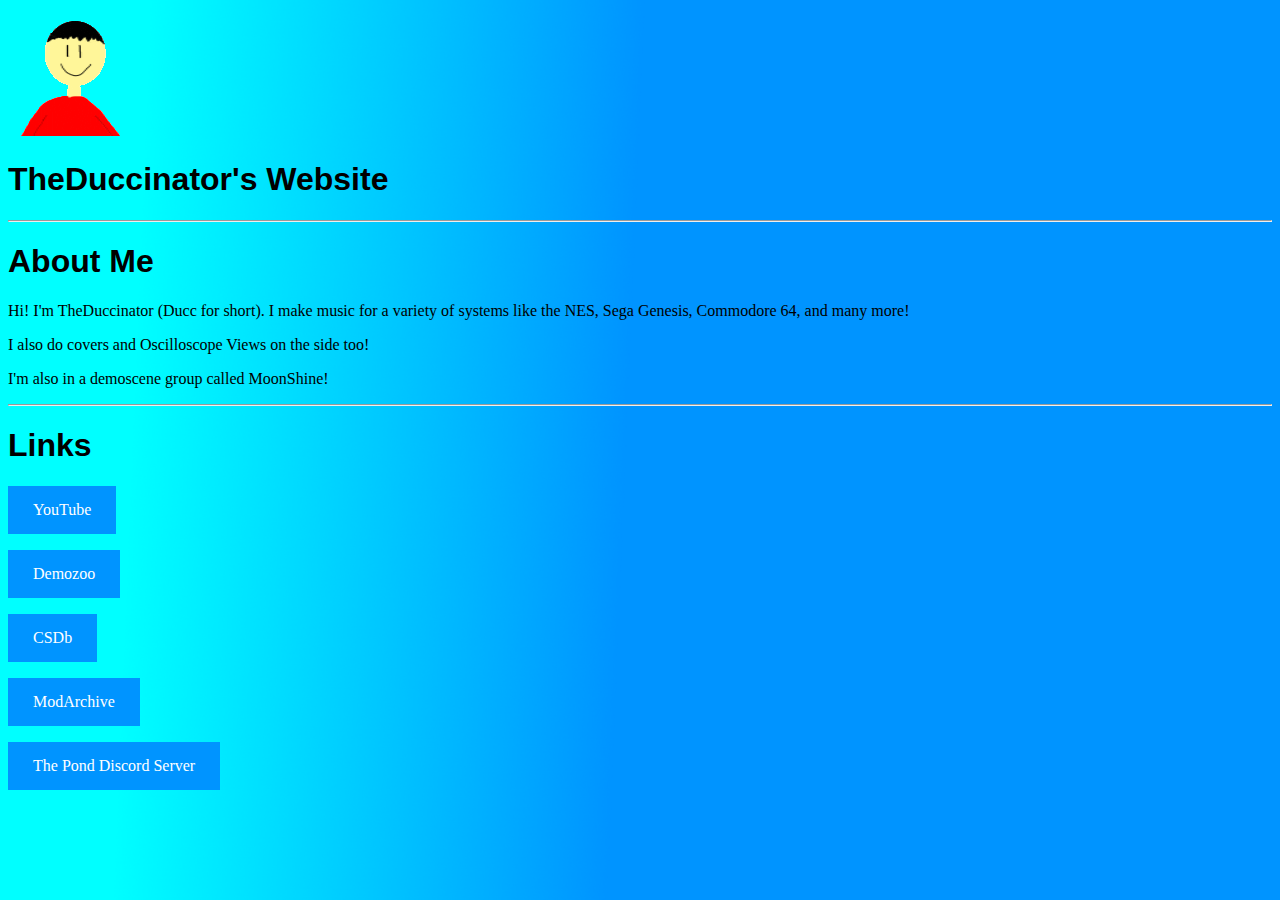
==== index.html @ 30c6f340 "Update index.html" ====
<!DOCTYPE html>
<html>
<head>
<style>
body {
  background-image: url('https://theduccinator.github.io/bg.png');
  background-repeat: no-repeat;
  background-attachment: fixed; 
  background-size: 100% 100%;
}
a:link, a:visited {
  background-color: #0094ff;
  color: white;
  padding: 15px 25px;
  text-align: center;
  text-decoration: none;
  display: inline-block;
}

a:hover, a:active {
  background-color: cyan;
}
</style>
</head>
<body>
<img src="https://theduccinator.github.io/pfp.gif">
    <title>TheDuccinator's Website</title>
    <link rel="icon" type="image/x-icon" href="https://theduccinator.github.io/pfp.ico"
  </head>
  <body>
  <h1 style="font-family:arial;">TheDuccinator's Website</h1>
  <hr>
  <h1 style="font-family:arial;">About Me</h1>
  <p style="font-family:calibri;">Hi! I'm TheDuccinator (Ducc for short). I make music for a variety of systems like the NES, Sega Genesis, Commodore 64, and many more!
  <p style="font-family:calibri;">I also do covers and Oscilloscope Views on the side too!
  <p style="font-family:calibri;">I'm also in a demoscene group called MoonShine!</p>
  <hr>
  
  <h1 style="font-family:arial;">Links</h1>
    <a href="https://www.youtube.com/c/TheDuccinator"target="_blank">YouTube</a></p>
    <a href="https://demozoo.org/sceners/130534/"target="_blank">Demozoo</a></p>
    <a href="https://csdb.dk/scener/?id=37447">CSDb</a></p>
    <a href="https://modarchive.org/index.php?request=view_profile&query=94744">ModArchive</a></p>
    <a href="https://discord.gg/X8VY8F5WXr"target="_blank">The Pond Discord Server</a></p>
<body>
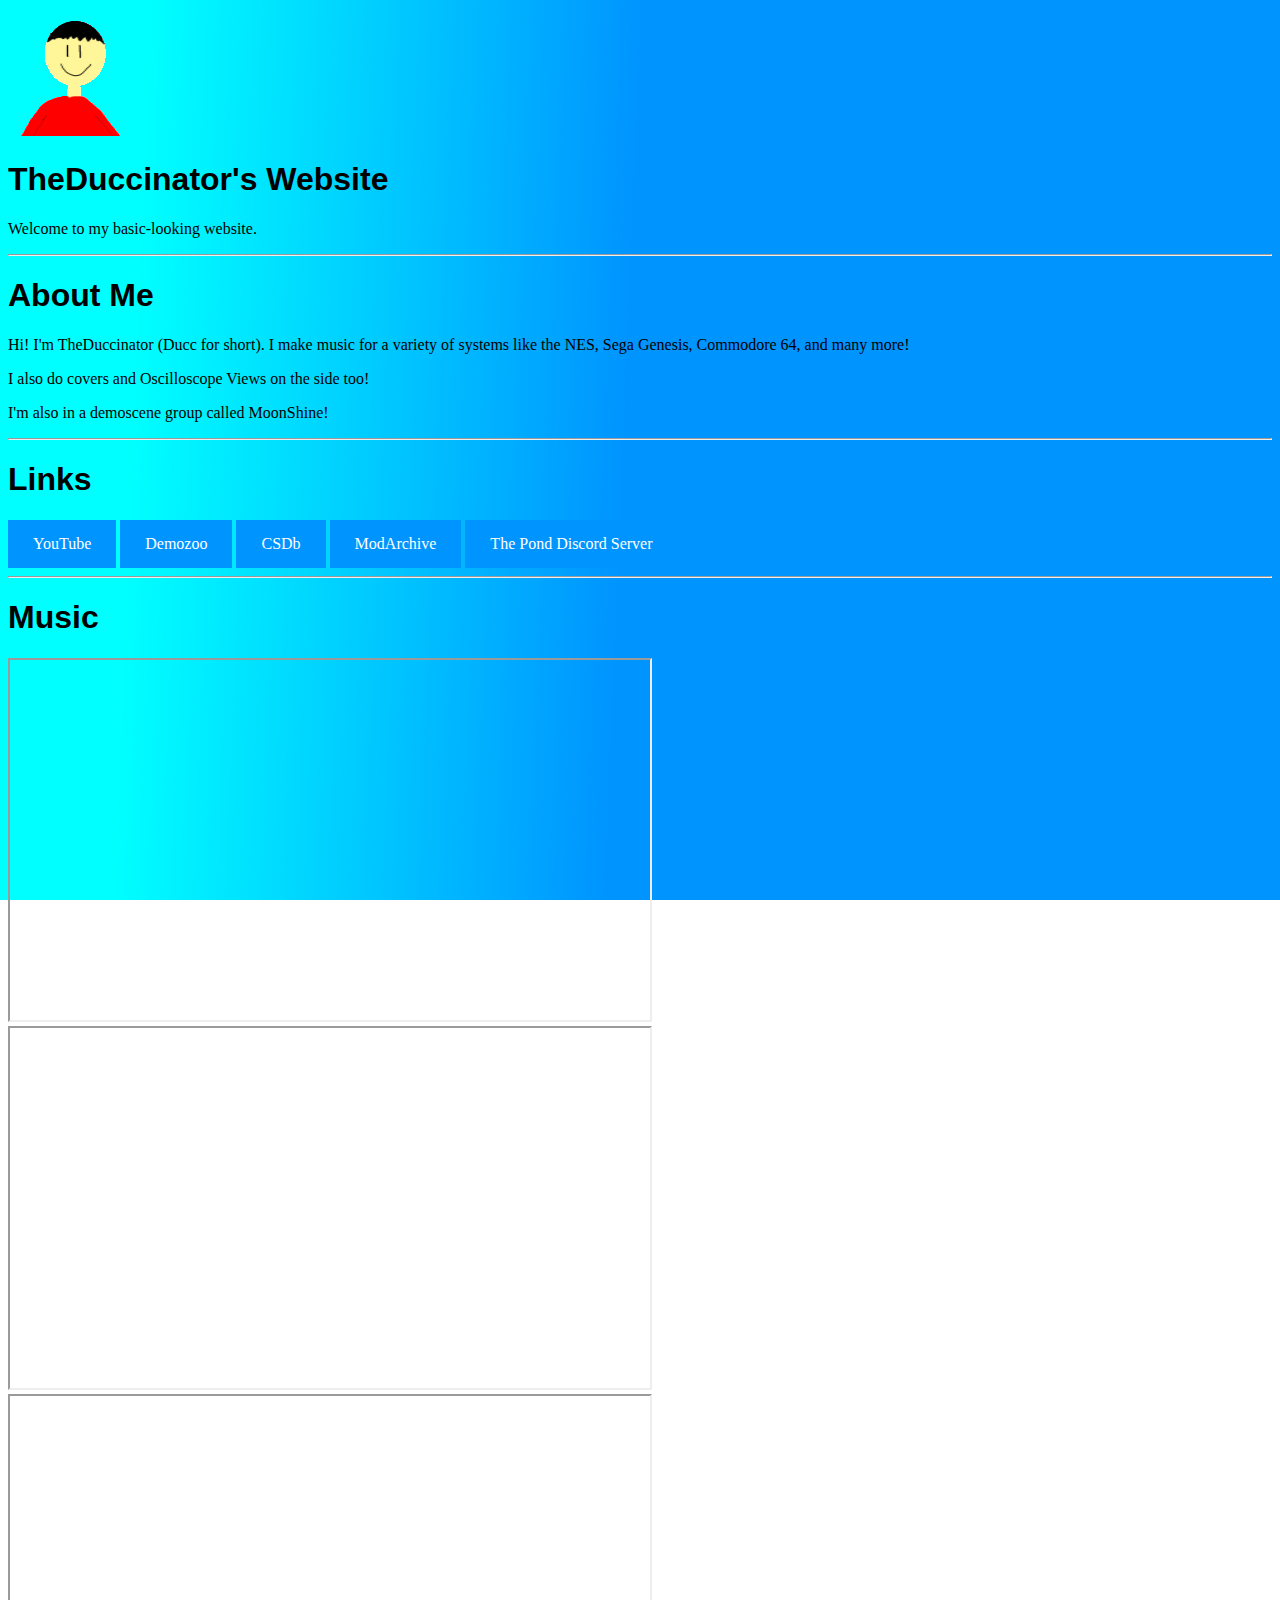
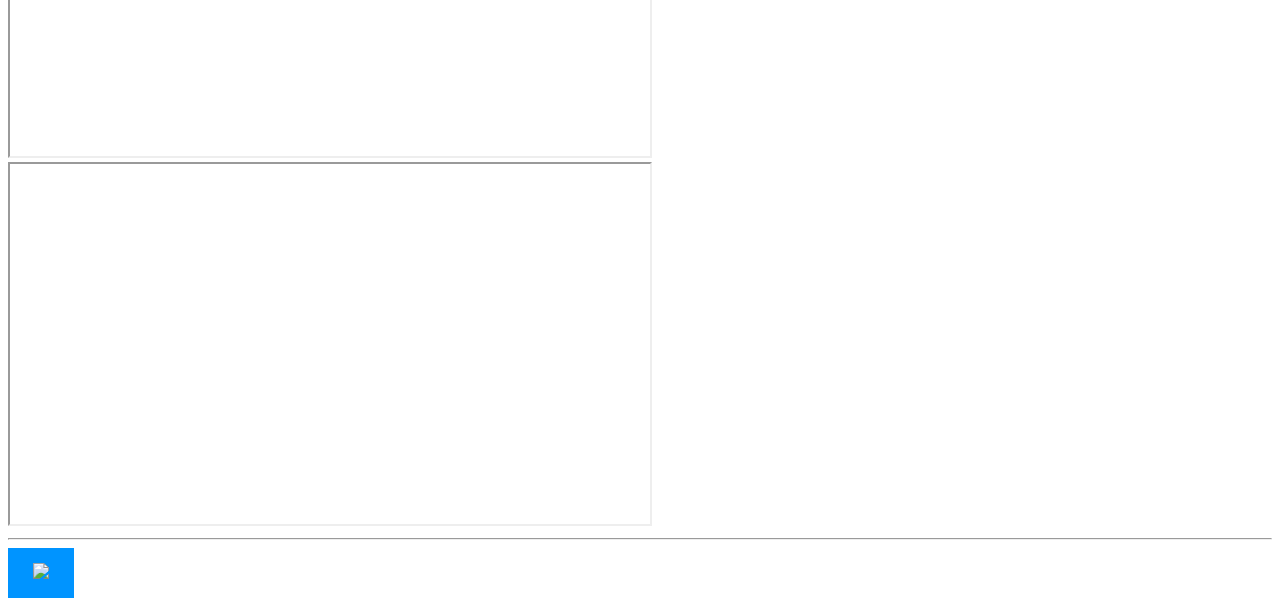
==== commit c1192374: "Update index.html" ====
--- a/index.html
+++ b/index.html
@@ -29,6 +29,7 @@
   </head>
   <body>
   <h1 style="font-family:arial;">TheDuccinator's Website</h1>
+  <p style="font-family:calibri;">Welcome to my basic-looking website.
   <hr>
   <h1 style="font-family:arial;">About Me</h1>
   <p style="font-family:calibri;">Hi! I'm TheDuccinator (Ducc for short). I make music for a variety of systems like the NES, Sega Genesis, Commodore 64, and many more!
@@ -37,9 +38,30 @@
   <hr>
   
   <h1 style="font-family:arial;">Links</h1>
-    <a href="https://www.youtube.com/c/TheDuccinator"target="_blank">YouTube</a></p>
-    <a href="https://demozoo.org/sceners/130534/"target="_blank">Demozoo</a></p>
-    <a href="https://csdb.dk/scener/?id=37447">CSDb</a></p>
-    <a href="https://modarchive.org/index.php?request=view_profile&query=94744">ModArchive</a></p>
-    <a href="https://discord.gg/X8VY8F5WXr"target="_blank">The Pond Discord Server</a></p>
-<body>
+    <a href="https://www.youtube.com/c/TheDuccinator"target="_blank">YouTube</a>
+    <a href="https://demozoo.org/sceners/130534/"target="_blank">Demozoo</a>
+    <a href="https://csdb.dk/scener/?id=37447">CSDb</a>
+    <a href="https://modarchive.org/index.php?request=view_profile&query=94744">ModArchive</a>
+    <a href="https://discord.gg/X8VY8F5WXr"target="_blank">The Pond
+    Discord Server</a>
+    <hr>
+    <h1 style="font-family:arial;">Music</h1>
+    
+    <iframe width="640" height="360" src="https://youtu.be/tgew6JBB9-A">
+</iframe>
+
+<iframe width="640" height="360" src="https://www.youtube.com/watch?v=kEMQURkOlQc">
+</iframe>
+
+<iframe width="640" height="360" src="https://www.youtube.com/watch?v=kEMQURkOlQc">
+</iframe>
+
+<iframe width="640" height="360" src="https://www.youtube.com/watch?v=fs31ptRb8N0">
+</iframe>
+
+<hr>
+    
+    <a href="https://www.microsoft.com/en-us/edge?form=MM1460&exp=e543"><img src="https://theduccinator.github.io/docs/media/ie.png"></a>
+
+</body>
+</html>
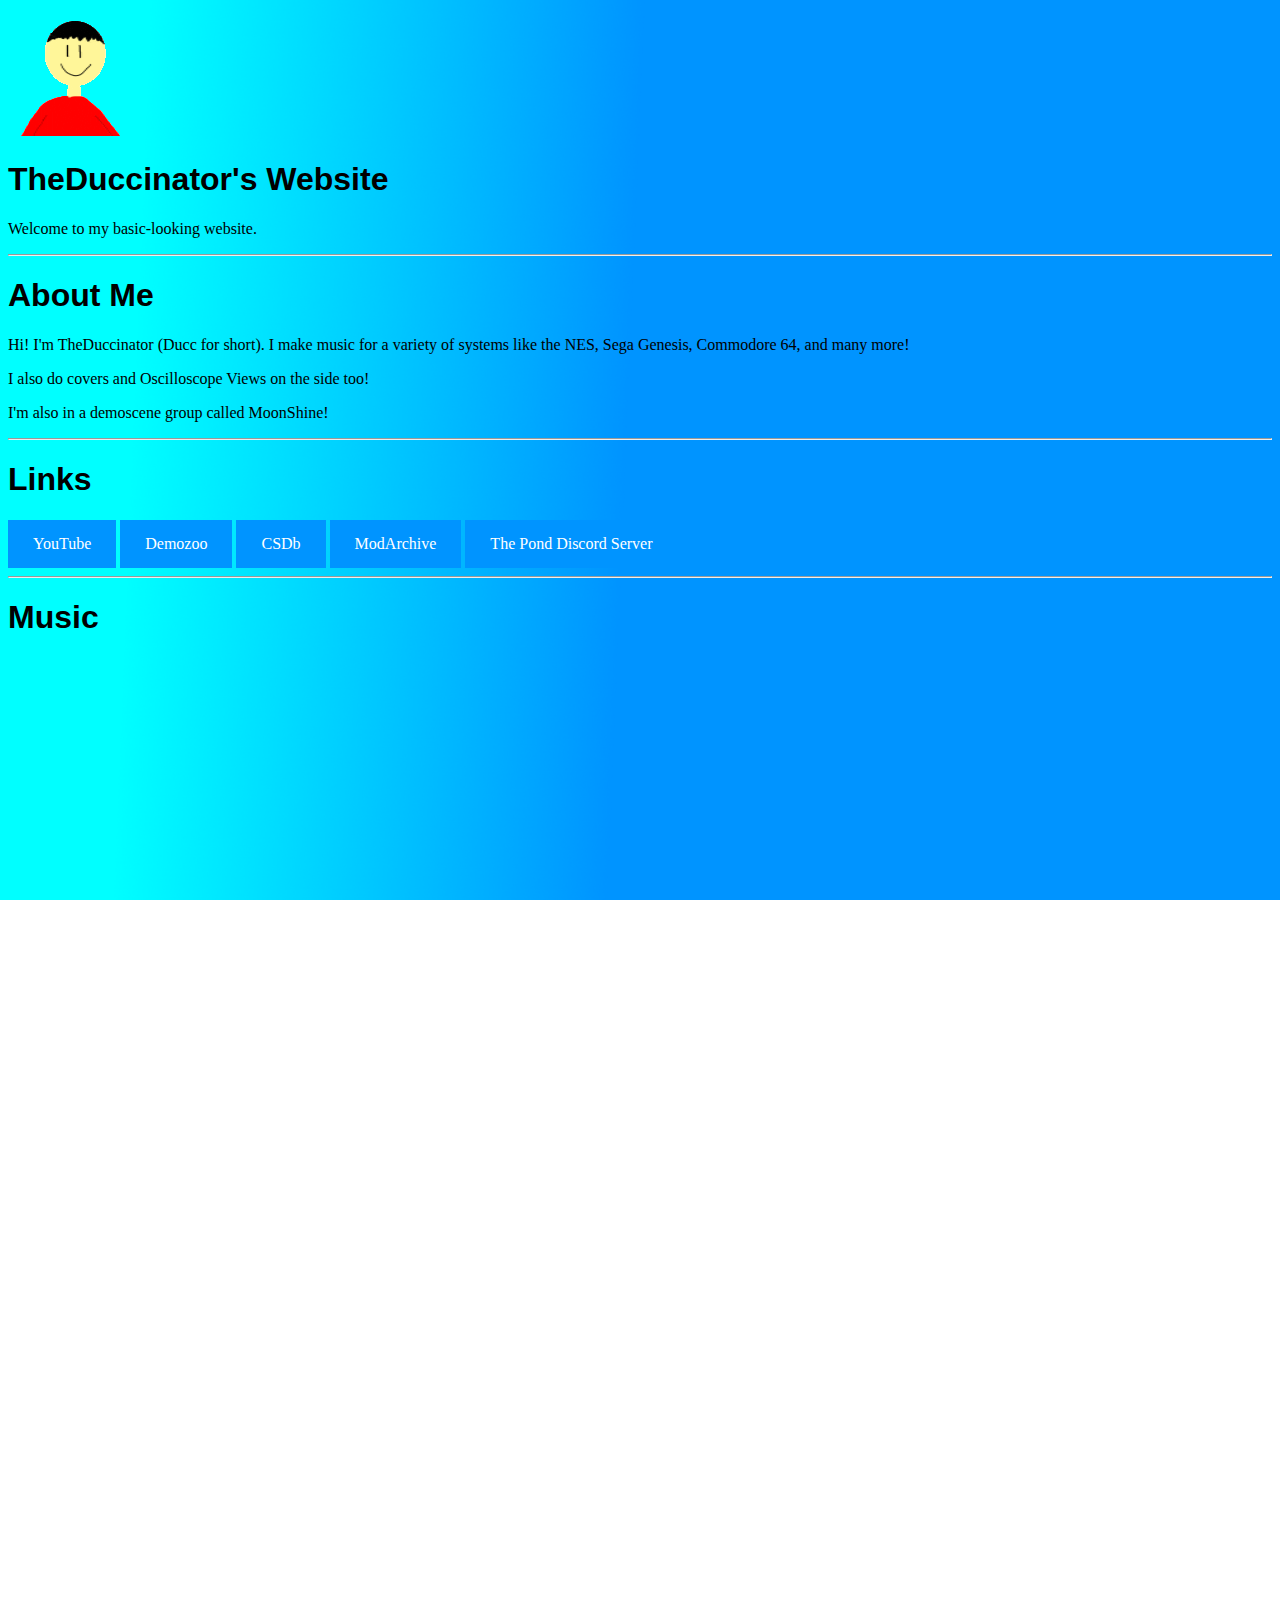
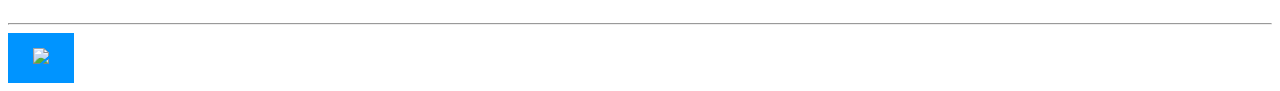
==== commit 77d202e9: "Fix YouTube Embeds" ====
--- a/index.html
+++ b/index.html
@@ -46,18 +46,18 @@
     Discord Server</a>
     <hr>
     <h1 style="font-family:arial;">Music</h1>
-    
-    <iframe width="640" height="360" src="https://youtu.be/tgew6JBB9-A">
-</iframe>
+   
+    <iframe width="560" height="315" src="https://www.youtube.com/embed/tgew6JBB9-A" title="YouTube video player" frameborder="0" allow="accelerometer; autoplay; clipboard-write; encrypted-media; gyroscope; picture-in-picture; web-share" allowfullscreen></iframe>
 
-<iframe width="640" height="360" src="https://www.youtube.com/watch?v=kEMQURkOlQc">
-</iframe>
+<iframe width="560" height="315" src="https://www.youtube.com/embed/kEMQURkOlQc" title="YouTube video player" frameborder="0" allow="accelerometer; autoplay; clipboard-write; encrypted-media; gyroscope; picture-in-picture; web-share" allowfullscreen></iframe>
 
-<iframe width="640" height="360" src="https://www.youtube.com/watch?v=kEMQURkOlQc">
-</iframe>
+<iframe width="560" height="315" src="https://www.youtube.com/embed/fs31ptRb8N0" title="YouTube video player" frameborder="0" allow="accelerometer; autoplay; clipboard-write; encrypted-media; gyroscope; picture-in-picture; web-share" allowfullscreen></iframe>
 
-<iframe width="640" height="360" src="https://www.youtube.com/watch?v=fs31ptRb8N0">
-</iframe>
+<iframe width="560" height="315" src="https://www.youtube.com/embed/ahgOSiteTbs" title="YouTube video player" frameborder="0" allow="accelerometer; autoplay; clipboard-write; encrypted-media; gyroscope; picture-in-picture; web-share" allowfullscreen></iframe>
+
+<iframe width="560" height="315" src="https://www.youtube.com/embed/wN-4pUAFQcw" title="YouTube video player" frameborder="0" allow="accelerometer; autoplay; clipboard-write; encrypted-media; gyroscope; picture-in-picture; web-share" allowfullscreen></iframe>
+
+<iframe width="560" height="315" src="https://www.youtube.com/embed/fvY0NVX8tfE" title="YouTube video player" frameborder="0" allow="accelerometer; autoplay; clipboard-write; encrypted-media; gyroscope; picture-in-picture; web-share" allowfullscreen></iframe>
 
 <hr>
     
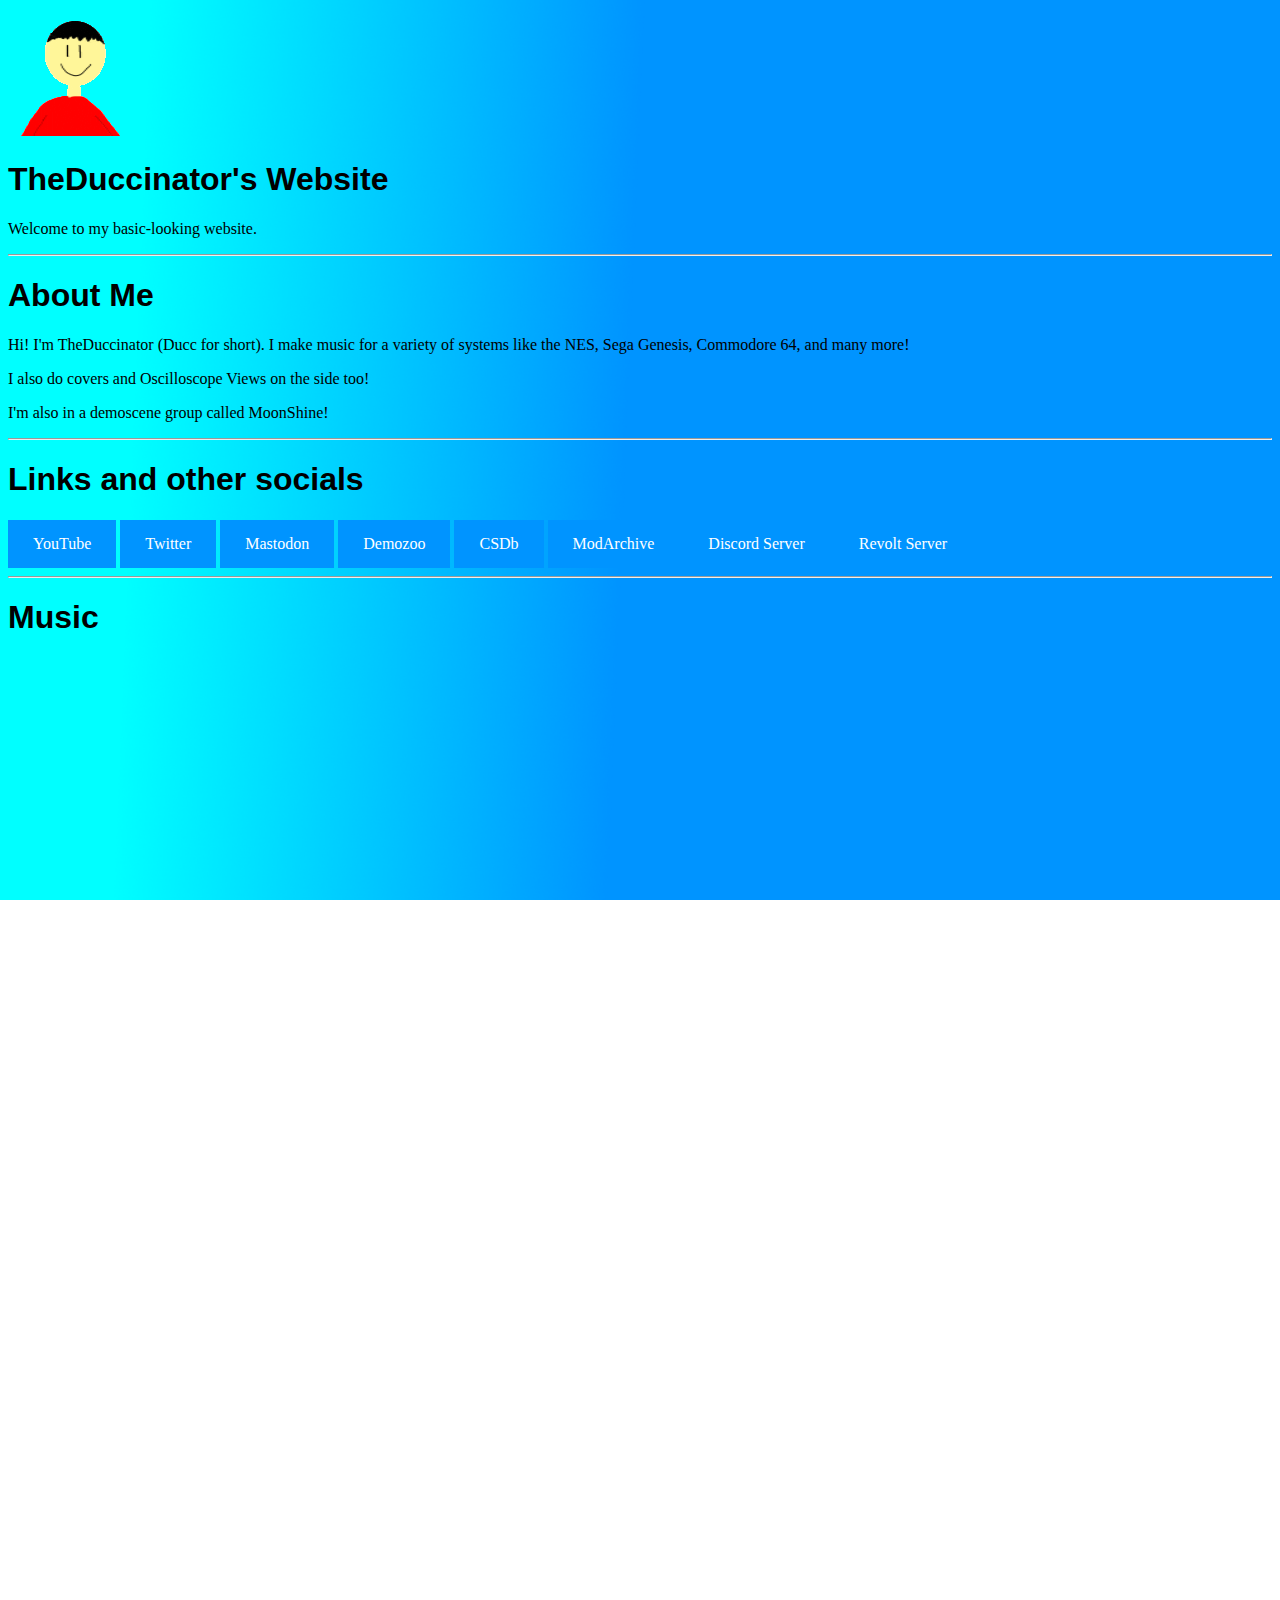
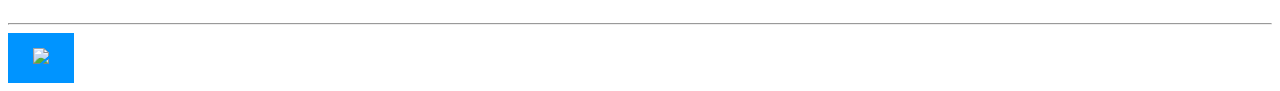
==== commit f4e99678: "Add more things" ====
--- a/index.html
+++ b/index.html
@@ -37,13 +37,16 @@
   <p style="font-family:calibri;">I'm also in a demoscene group called MoonShine!</p>
   <hr>
   
-  <h1 style="font-family:arial;">Links</h1>
+  <h1 style="font-family:arial;">Links and other socials</h1>
     <a href="https://www.youtube.com/c/TheDuccinator"target="_blank">YouTube</a>
+    <a href="https://twitter.com/TheDuccinator"target="_blank">Twitter</a>
+    <a href="https://mastodon.world/@ducc"target="_blank">Mastodon</a>
     <a href="https://demozoo.org/sceners/130534/"target="_blank">Demozoo</a>
     <a href="https://csdb.dk/scener/?id=37447">CSDb</a>
     <a href="https://modarchive.org/index.php?request=view_profile&query=94744">ModArchive</a>
-    <a href="https://discord.gg/X8VY8F5WXr"target="_blank">The Pond
+    <a href="https://discord.gg/X8VY8F5WXr"target="_blank">
     Discord Server</a>
+    <a href="https://rvlt.gg/nwp4tKJd"target="_blank">Revolt Server</a>
     <hr>
     <h1 style="font-family:arial;">Music</h1>
    
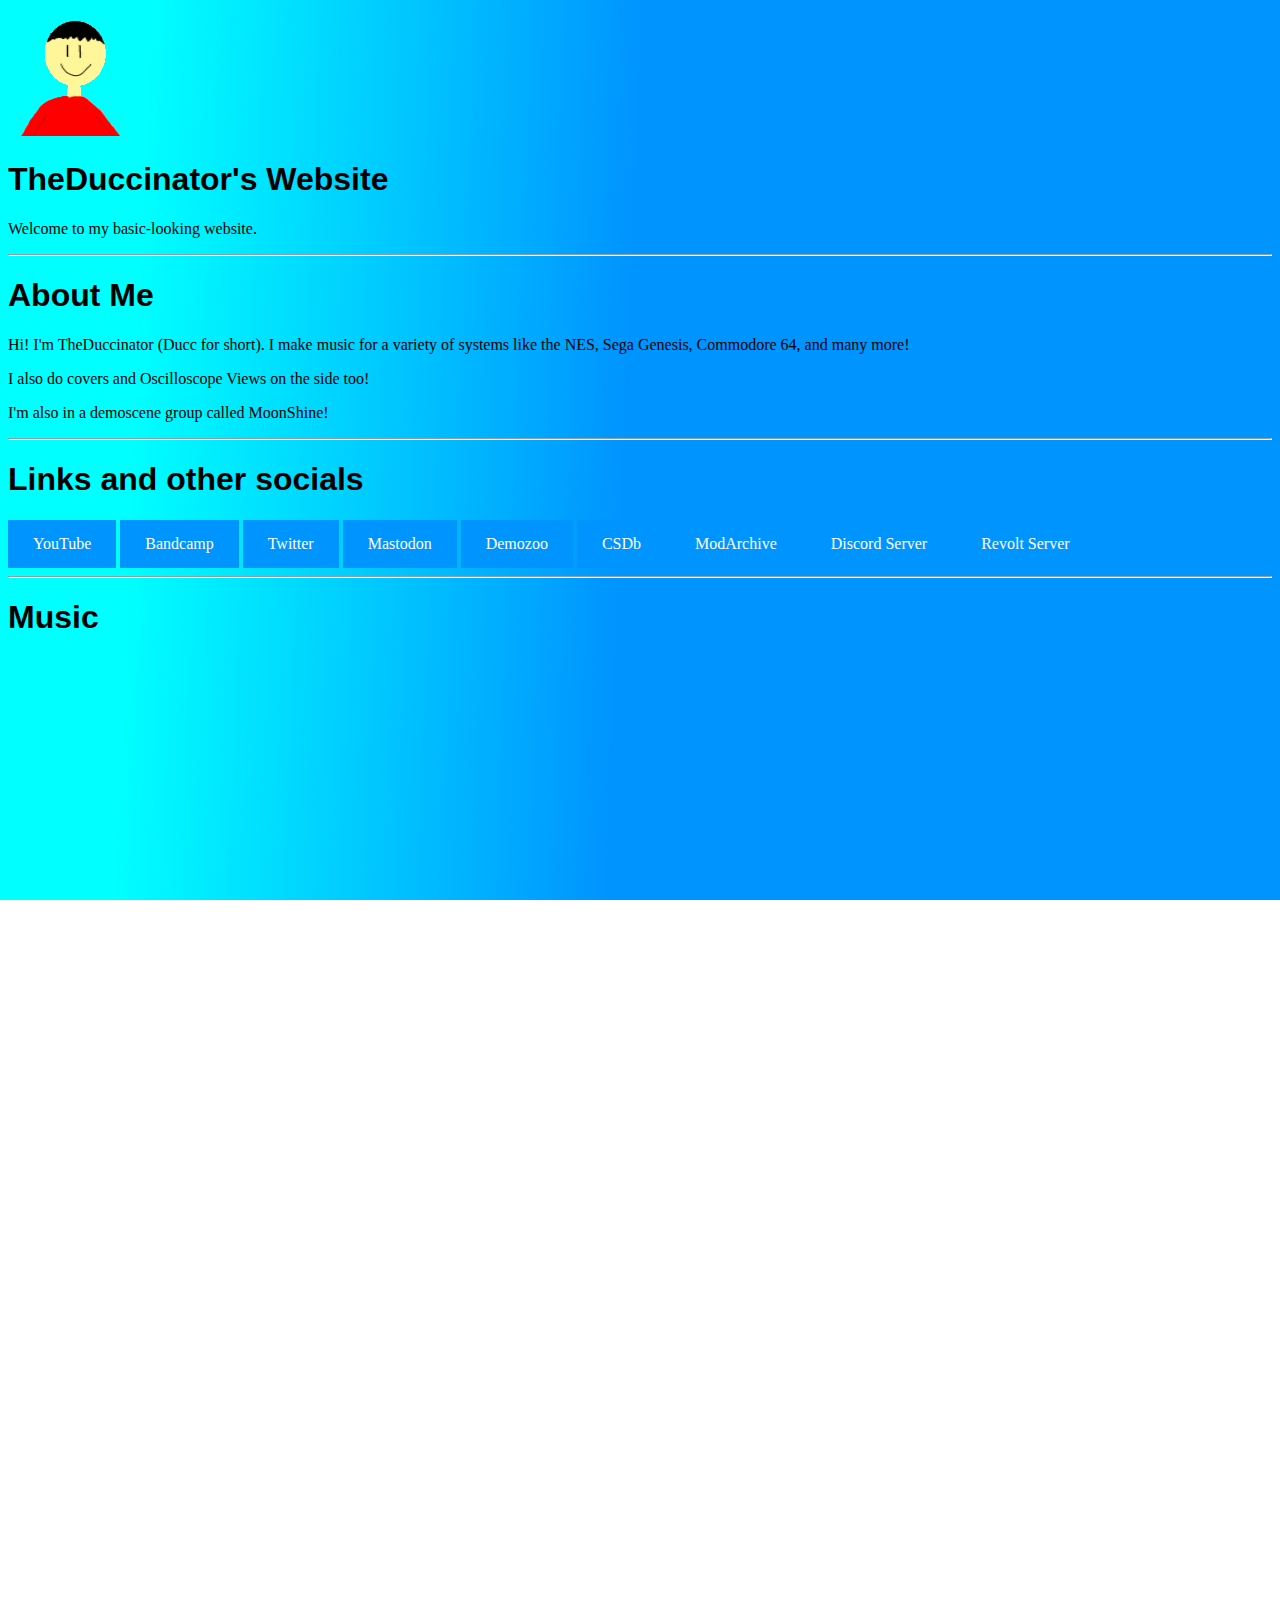
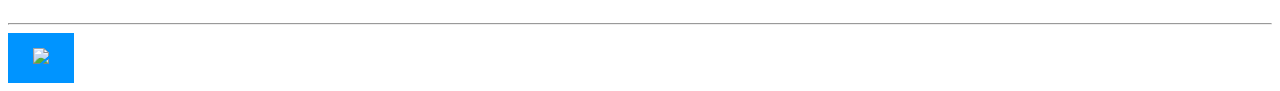
==== commit 03bfa40d: "Add Bandcamp Link" ====
--- a/index.html
+++ b/index.html
@@ -39,8 +39,9 @@
   
   <h1 style="font-family:arial;">Links and other socials</h1>
     <a href="https://www.youtube.com/c/TheDuccinator"target="_blank">YouTube</a>
+    <a href="https://theduccinator.bandcamp.com/"target="_blank">Bandcamp</a>
     <a href="https://twitter.com/TheDuccinator"target="_blank">Twitter</a>
-    <a href="https://mastodon.world/@ducc"target="_blank">Mastodon</a>
+    <a href="https://oldbytes.space/@TheDuccinator"target="_blank">Mastodon</a>
     <a href="https://demozoo.org/sceners/130534/"target="_blank">Demozoo</a>
     <a href="https://csdb.dk/scener/?id=37447">CSDb</a>
     <a href="https://modarchive.org/index.php?request=view_profile&query=94744">ModArchive</a>
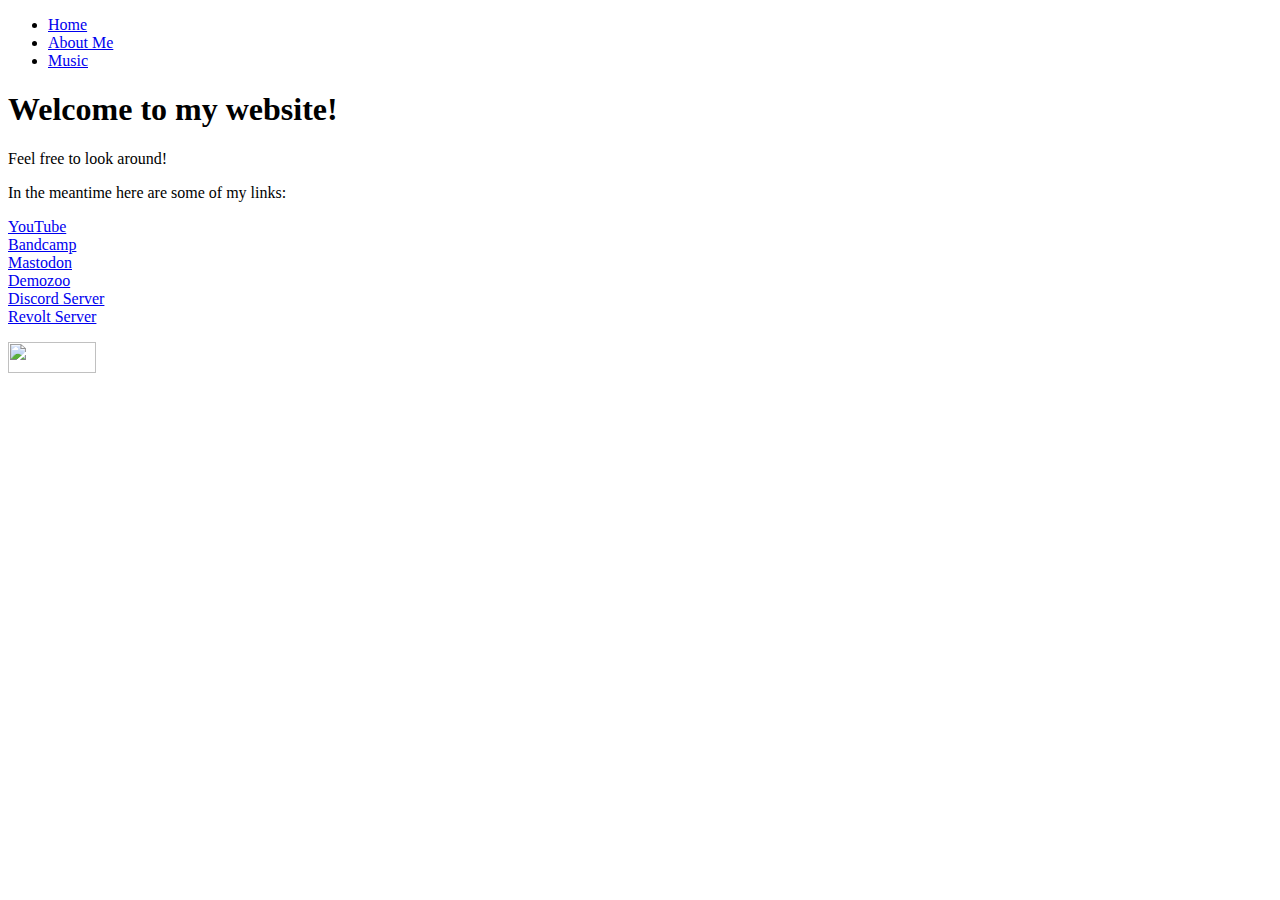
==== commit a6f3e44b: "Create index.html" ====
--- a/index.html
+++ b/index.html
@@ -1,71 +1,49 @@
 <!DOCTYPE html>
-<html>
+<html lang="en">
+
 <head>
-<style>
-body {
-  background-image: url('https://theduccinator.github.io/bg.png');
-  background-repeat: no-repeat;
-  background-attachment: fixed; 
-  background-size: 100% 100%;
-}
-a:link, a:visited {
-  background-color: #0094ff;
-  color: white;
-  padding: 15px 25px;
-  text-align: center;
-  text-decoration: none;
-  display: inline-block;
-}
+  <meta charset="UTF-8" />
+  <meta name="viewport" content="width=device-width, initial-scale=1.0" />
+  <link rel="icon" href="/resources/pfp.ico" />
+  <link rel="stylesheet" href="styles.css">
+  <title>TheDuccinator's Website</title>
+</head>
 
-a:hover, a:active {
-  background-color: cyan;
-}
-</style>
-</head>
 <body>
-<img src="https://theduccinator.github.io/pfp.gif">
-    <title>TheDuccinator's Website</title>
-    <link rel="icon" type="image/x-icon" href="https://theduccinator.github.io/pfp.ico"
-  </head>
-  <body>
-  <h1 style="font-family:arial;">TheDuccinator's Website</h1>
-  <p style="font-family:calibri;">Welcome to my basic-looking website.
-  <hr>
-  <h1 style="font-family:arial;">About Me</h1>
-  <p style="font-family:calibri;">Hi! I'm TheDuccinator (Ducc for short). I make music for a variety of systems like the NES, Sega Genesis, Commodore 64, and many more!
-  <p style="font-family:calibri;">I also do covers and Oscilloscope Views on the side too!
-  <p style="font-family:calibri;">I'm also in a demoscene group called MoonShine!</p>
-  <hr>
-  
-  <h1 style="font-family:arial;">Links and other socials</h1>
-    <a href="https://www.youtube.com/c/TheDuccinator"target="_blank">YouTube</a>
-    <a href="https://theduccinator.bandcamp.com/"target="_blank">Bandcamp</a>
-    <a href="https://twitter.com/TheDuccinator"target="_blank">Twitter</a>
-    <a href="https://oldbytes.space/@TheDuccinator"target="_blank">Mastodon</a>
-    <a href="https://demozoo.org/sceners/130534/"target="_blank">Demozoo</a>
-    <a href="https://csdb.dk/scener/?id=37447">CSDb</a>
-    <a href="https://modarchive.org/index.php?request=view_profile&query=94744">ModArchive</a>
-    <a href="https://discord.gg/X8VY8F5WXr"target="_blank">
-    Discord Server</a>
-    <a href="https://rvlt.gg/nwp4tKJd"target="_blank">Revolt Server</a>
-    <hr>
-    <h1 style="font-family:arial;">Music</h1>
-   
-    <iframe width="560" height="315" src="https://www.youtube.com/embed/tgew6JBB9-A" title="YouTube video player" frameborder="0" allow="accelerometer; autoplay; clipboard-write; encrypted-media; gyroscope; picture-in-picture; web-share" allowfullscreen></iframe>
 
-<iframe width="560" height="315" src="https://www.youtube.com/embed/kEMQURkOlQc" title="YouTube video player" frameborder="0" allow="accelerometer; autoplay; clipboard-write; encrypted-media; gyroscope; picture-in-picture; web-share" allowfullscreen></iframe>
+    <div id="container">
+        <div id="headerArea">
+            <div id="header"></div>
+            <nav id="navbar">
+                <ul>
+                    <li><a href="/index.html">Home</a></li>
+                    <li><a href="/about_me">About Me</a></li>
+                    <li><a href="/music">Music</a></li>
+                </ul>
+            </nav>
+        </div>
 
-<iframe width="560" height="315" src="https://www.youtube.com/embed/fs31ptRb8N0" title="YouTube video player" frameborder="0" allow="accelerometer; autoplay; clipboard-write; encrypted-media; gyroscope; picture-in-picture; web-share" allowfullscreen></iframe>
+        <div id="flex">
 
-<iframe width="560" height="315" src="https://www.youtube.com/embed/ahgOSiteTbs" title="YouTube video player" frameborder="0" allow="accelerometer; autoplay; clipboard-write; encrypted-media; gyroscope; picture-in-picture; web-share" allowfullscreen></iframe>
+         
+            <main>
+                <h1>Welcome to my website!</h1>
+                <p>Feel free to look around!</p>
+                <p>In the meantime here are some of my links:
+                    <li><a href="https://www.youtube.com/c/TheDuccinator" target="_blank">YouTube</a></li>
+                    <li><a href=https://theduccinator.bandcamp.com/"target="_blank">Bandcamp</a></li>
+                    <li><a href="https://oldbytes.space/@TheDuccinator"target="_blank">Mastodon</a></li>  
+                    <li><a href="https://demozoo.org/sceners/130534/"target="_blank">Demozoo</a></li>
+                    <li><a href="https://discord.gg/X8VY8F5WXr"target="_blank">Discord Server</a></li>
+                    <li><a href="https://rvlt.gg/nwp4tKJd"target="_blank">Revolt Server</a></li>
+                <p>
+                       
+</main>
 
-<iframe width="560" height="315" src="https://www.youtube.com/embed/wN-4pUAFQcw" title="YouTube video player" frameborder="0" allow="accelerometer; autoplay; clipboard-write; encrypted-media; gyroscope; picture-in-picture; web-share" allowfullscreen></iframe>
+        </div>
 
-<iframe width="560" height="315" src="https://www.youtube.com/embed/fvY0NVX8tfE" title="YouTube video player" frameborder="0" allow="accelerometer; autoplay; clipboard-write; encrypted-media; gyroscope; picture-in-picture; web-share" allowfullscreen></iframe>
-
-<hr>
-    
-    <a href="https://www.microsoft.com/en-us/edge?form=MM1460&exp=e543"><img src="https://theduccinator.github.io/docs/media/ie.png"></a>
+        <footer id="footer"><a href="https://www.microsoft.com/en-us/edge?form=MM1460&exp=e543"><img src="https://theduccinator.neocities.org/resources/gwie.png" width="88" height="31"></a></footer>
+    </div>
 
 </body>
 </html>
